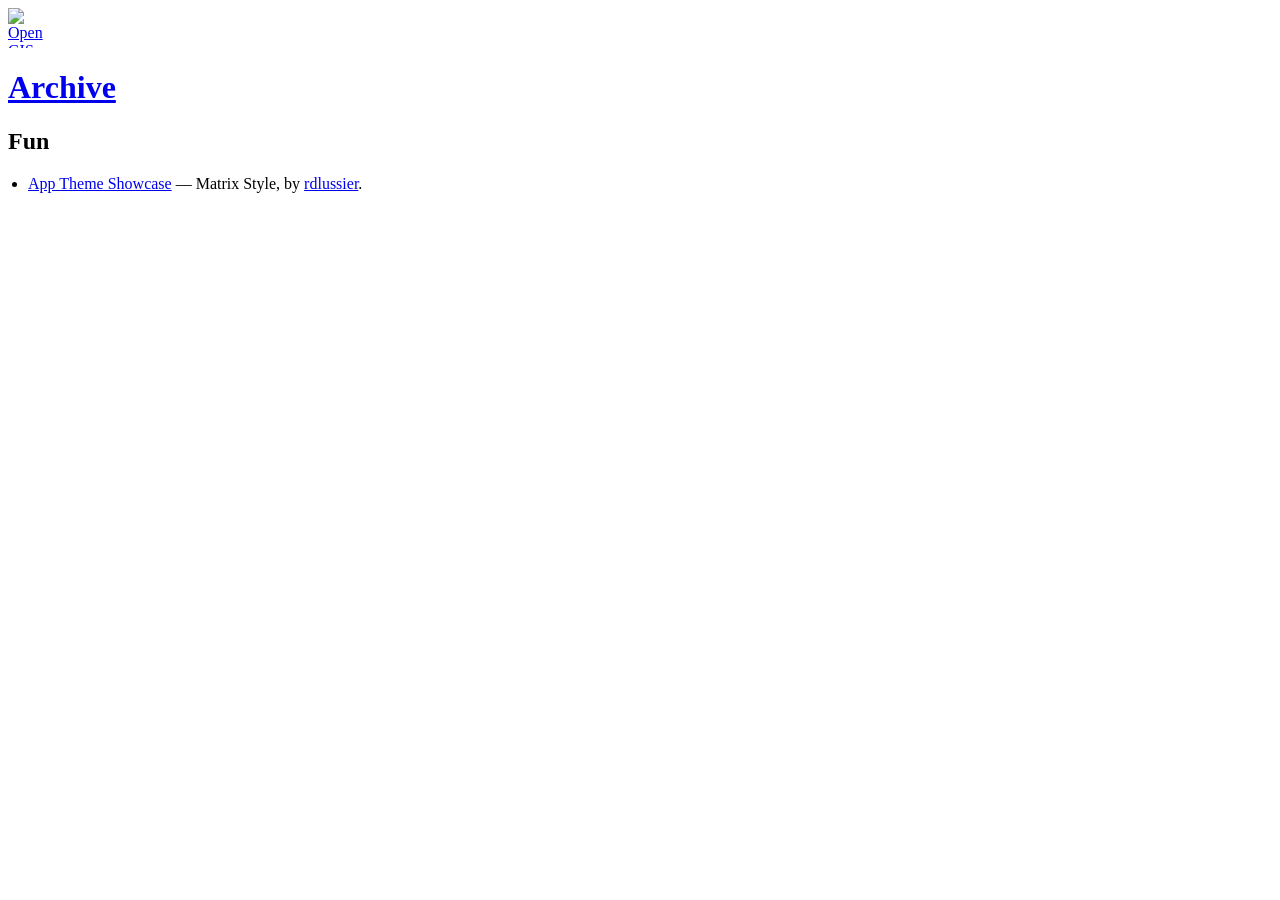
==== index.html @ 9f430ccf "ci(pages): deploy the archive with Actions Publish the repository as a static site: - Pages workflow" ====
<!doctype html>
<html lang="en">
  <head>
    <meta charset="utf-8" />
    <meta name="viewport" content="width=device-width, initial-scale=1" />
    <meta name="color-scheme" content="light dark" />
    <title>Open GIS archive</title>
    <meta
      name="description"
      content="A small archive of experiments and apps from Open GIS."
    />
    <link
      rel="stylesheet"
      href="https://www.ogis.org/branding/assets/css/ogis.css"
    />
    <link
      rel="icon"
      href="https://www.ogis.org/branding/assets/img/logo-green.png"
    />
    <style>
      .site-brand img {
        display: block;
      }

      .ogis-band ul {
        padding-left: 1.25rem;
      }

      .ogis-band li + li {
        margin-top: 0.5rem;
      }
    </style>
  </head>
  <body>
    <header class="site-header">
      <a class="site-brand" href="https://www.ogis.org/" aria-label="Open GIS">
        <img
          src="https://www.ogis.org/branding/assets/img/logo-green.png"
          alt="Open GIS"
          width="40"
          height="40"
        />
        <h1>Archive</h1>
      </a>
    </header>

    <main class="ogis-bands">
      <section class="ogis-band">
        <h2>Fun</h2>
        <ul>
          <li>
            <a href="fun/pwa/app-matrix/">App Theme Showcase</a> — Matrix Style,
            by <a href="https://github.com/rdlussier">rdlussier</a>.
          </li>
        </ul>
      </section>
    </main>
  </body>
</html>
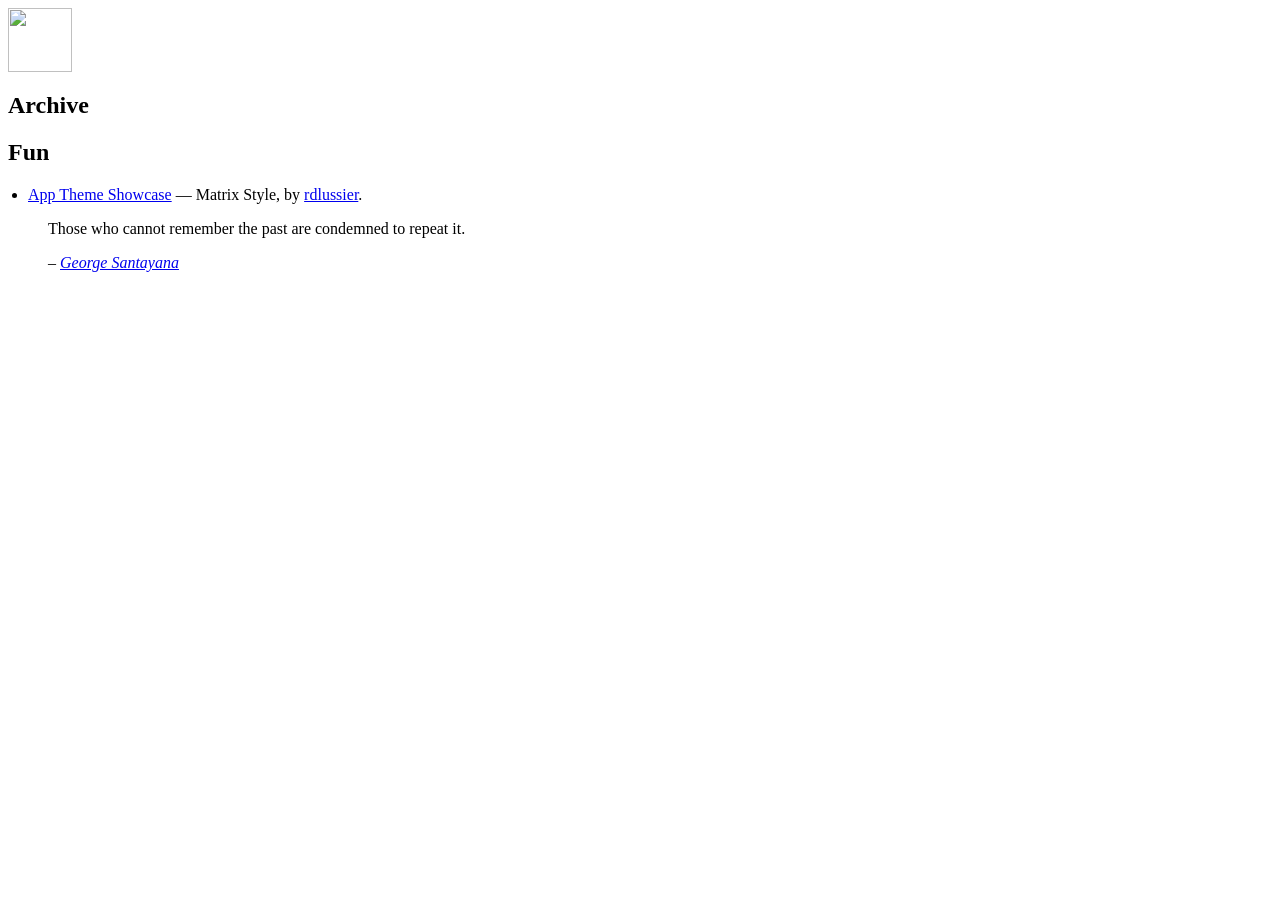
==== commit 5570baa4: "feat(home): refresh the archive landing page - Restructure the site header with an inverted backgrou" ====
--- a/index.html
+++ b/index.html
@@ -4,7 +4,7 @@
     <meta charset="utf-8" />
     <meta name="viewport" content="width=device-width, initial-scale=1" />
     <meta name="color-scheme" content="light dark" />
-    <title>Open GIS archive</title>
+    <title>Open GIS Archive</title>
     <meta
       name="description"
       content="A small archive of experiments and apps from Open GIS."
@@ -18,7 +18,15 @@
       href="https://www.ogis.org/branding/assets/img/logo-green.png"
     />
     <style>
-      .site-brand img {
+      .site-header > .site-brand {
+        grid-area: 1 / 2;
+        align-self: start;
+        justify-self: start;
+        margin-top: 20px;
+        z-index: 1;
+      }
+
+      .site-header > .site-brand img {
         display: block;
       }
 
@@ -33,19 +41,27 @@
   </head>
   <body>
     <header class="site-header">
+      <div
+        class="background-map background-map--invert"
+        data-background-map="invert"
+        aria-hidden="true"
+      ></div>
       <a class="site-brand" href="https://www.ogis.org/" aria-label="Open GIS">
         <img
-          src="https://www.ogis.org/branding/assets/img/logo-green.png"
-          alt="Open GIS"
-          width="40"
-          height="40"
+          src="https://www.ogis.org/branding/assets/img/logo-white.svg"
+          width="64"
+          height="64"
+          alt=""
         />
-        <h1>Archive</h1>
       </a>
     </header>
 
     <main class="ogis-bands">
       <section class="ogis-band">
+        <h1>Archive</h1>
+      </section>
+
+      <section class="ogis-band ogis-band--alt">
         <h2>Fun</h2>
         <ul>
           <li>
@@ -54,6 +70,23 @@
           </li>
         </ul>
       </section>
+
+      <section class="ogis-band">
+        <blockquote>
+          <p>Those who cannot remember the past are condemned to repeat it.</p>
+          &ndash;
+          <cite
+            ><a href="https://en.wikipedia.org/wiki/George_Santayana"
+              >George Santayana</a
+            ></cite
+          >
+        </blockquote>
+      </section>
     </main>
+
+    <script
+      defer
+      src="https://www.ogis.org/branding/assets/js/background-map.js"
+    ></script>
   </body>
 </html>
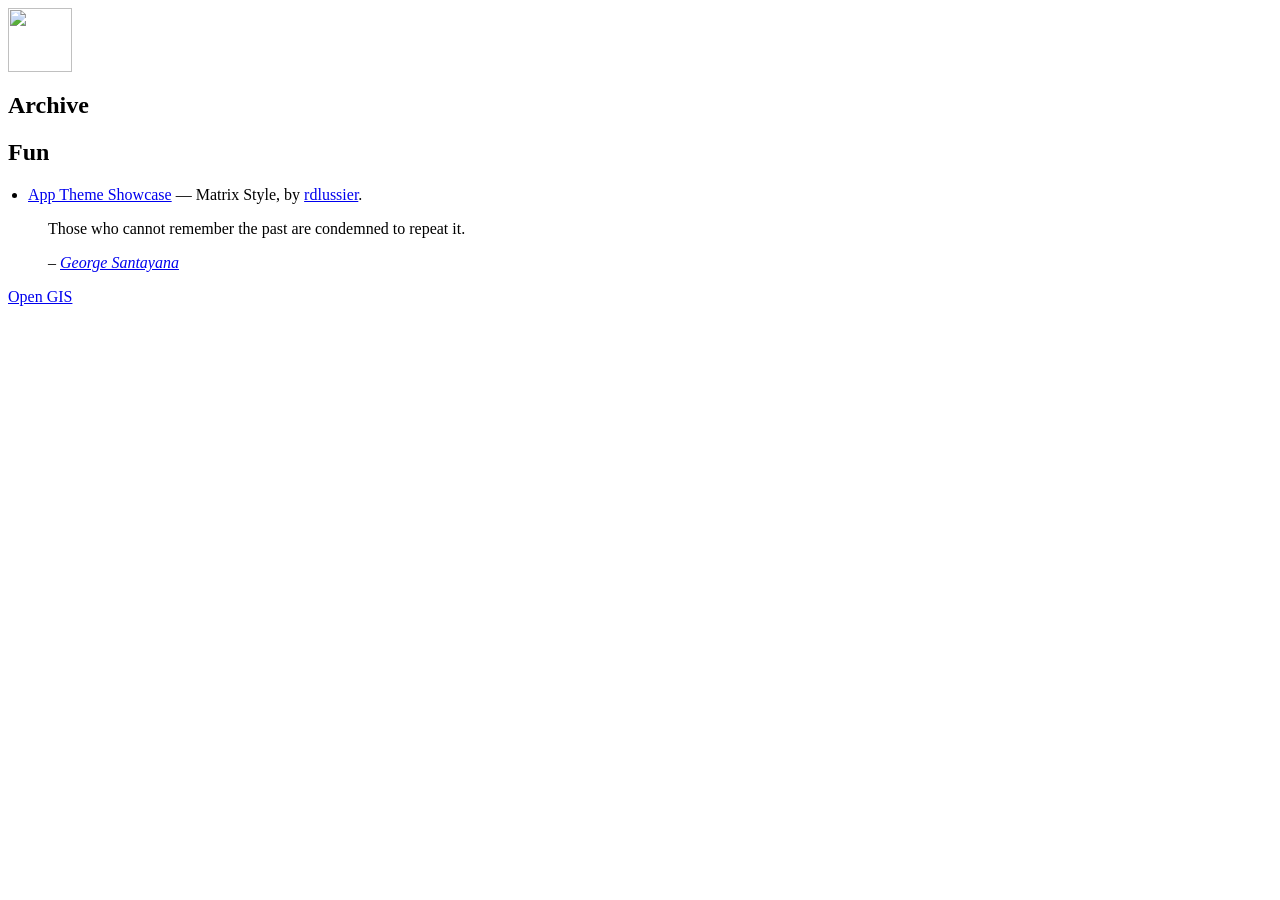
==== commit 418b6294: "feat(home): add branded map header and footer - Header band renders the inverted OpenStreetMap backg" ====
--- a/index.html
+++ b/index.html
@@ -84,6 +84,10 @@
       </section>
     </main>
 
+    <footer class="site-footer">
+      <a href="https://www.ogis.org/">Open GIS</a>
+    </footer>
+
     <script
       defer
       src="https://www.ogis.org/branding/assets/js/background-map.js"
